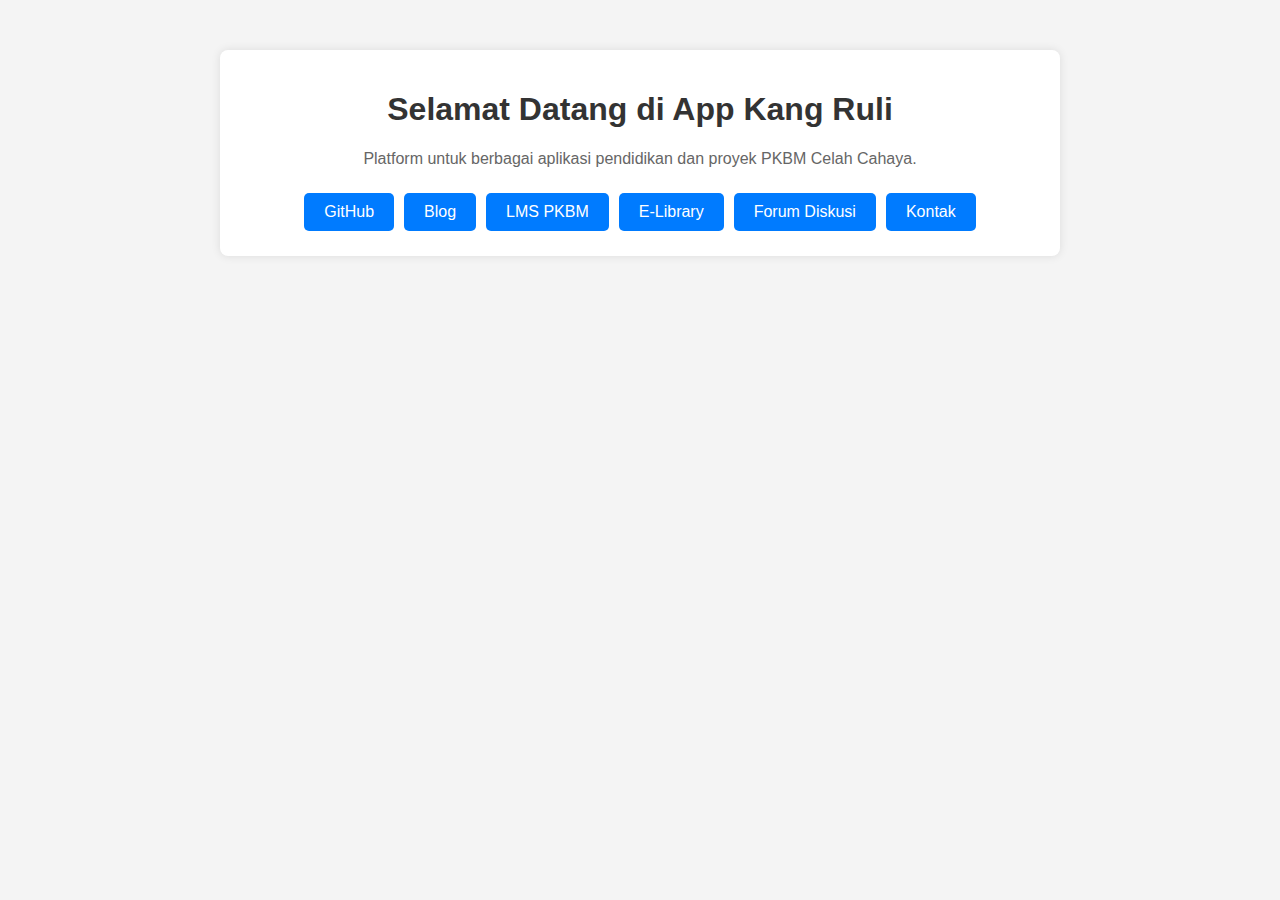
==== index.html @ cee911e0 "Create index.html" ====
<!DOCTYPE html>
<html lang="id">
<head>
    <meta charset="UTF-8">
    <meta name="viewport" content="width=device-width, initial-scale=1.0">
    <title>App Kang Ruli</title>
    <link rel="stylesheet" href="styles.css">
    <style>
        body {
            font-family: Arial, sans-serif;
            text-align: center;
            background-color: #f4f4f4;
            margin: 0;
            padding: 0;
        }
        .container {
            max-width: 800px;
            margin: 50px auto;
            background: white;
            padding: 20px;
            border-radius: 8px;
            box-shadow: 0 0 10px rgba(0, 0, 0, 0.1);
        }
        h1 {
            color: #333;
        }
        p {
            color: #666;
        }
        .nav {
            margin-top: 20px;
            display: flex;
            flex-wrap: wrap;
            justify-content: center;
        }
        .nav a {
            display: inline-block;
            padding: 10px 20px;
            margin: 5px;
            text-decoration: none;
            background: #007bff;
            color: white;
            border-radius: 5px;
            transition: 0.3s;
        }
        .nav a:hover {
            background: #0056b3;
        }
        @media (max-width: 600px) {
            .nav {
                flex-direction: column;
            }
            .nav a {
                width: 80%;
                text-align: center;
            }
        }
    </style>
</head>
<body>
    <div class="container">
        <h1>Selamat Datang di App Kang Ruli</h1>
        <p>Platform untuk berbagai aplikasi pendidikan dan proyek PKBM Celah Cahaya.</p>
        <div class="nav">
            <a href="https://github.com/kangruli" target="_blank">GitHub</a>
            <a href="https://www.kangruli.web.id/" target="_blank">Blog</a>
            <a href="#">LMS PKBM</a>
            <a href="#">E-Library</a>
            <a href="#">Forum Diskusi</a>
            <a href="#">Kontak</a>
        </div>
    </div>
</body>
</html>
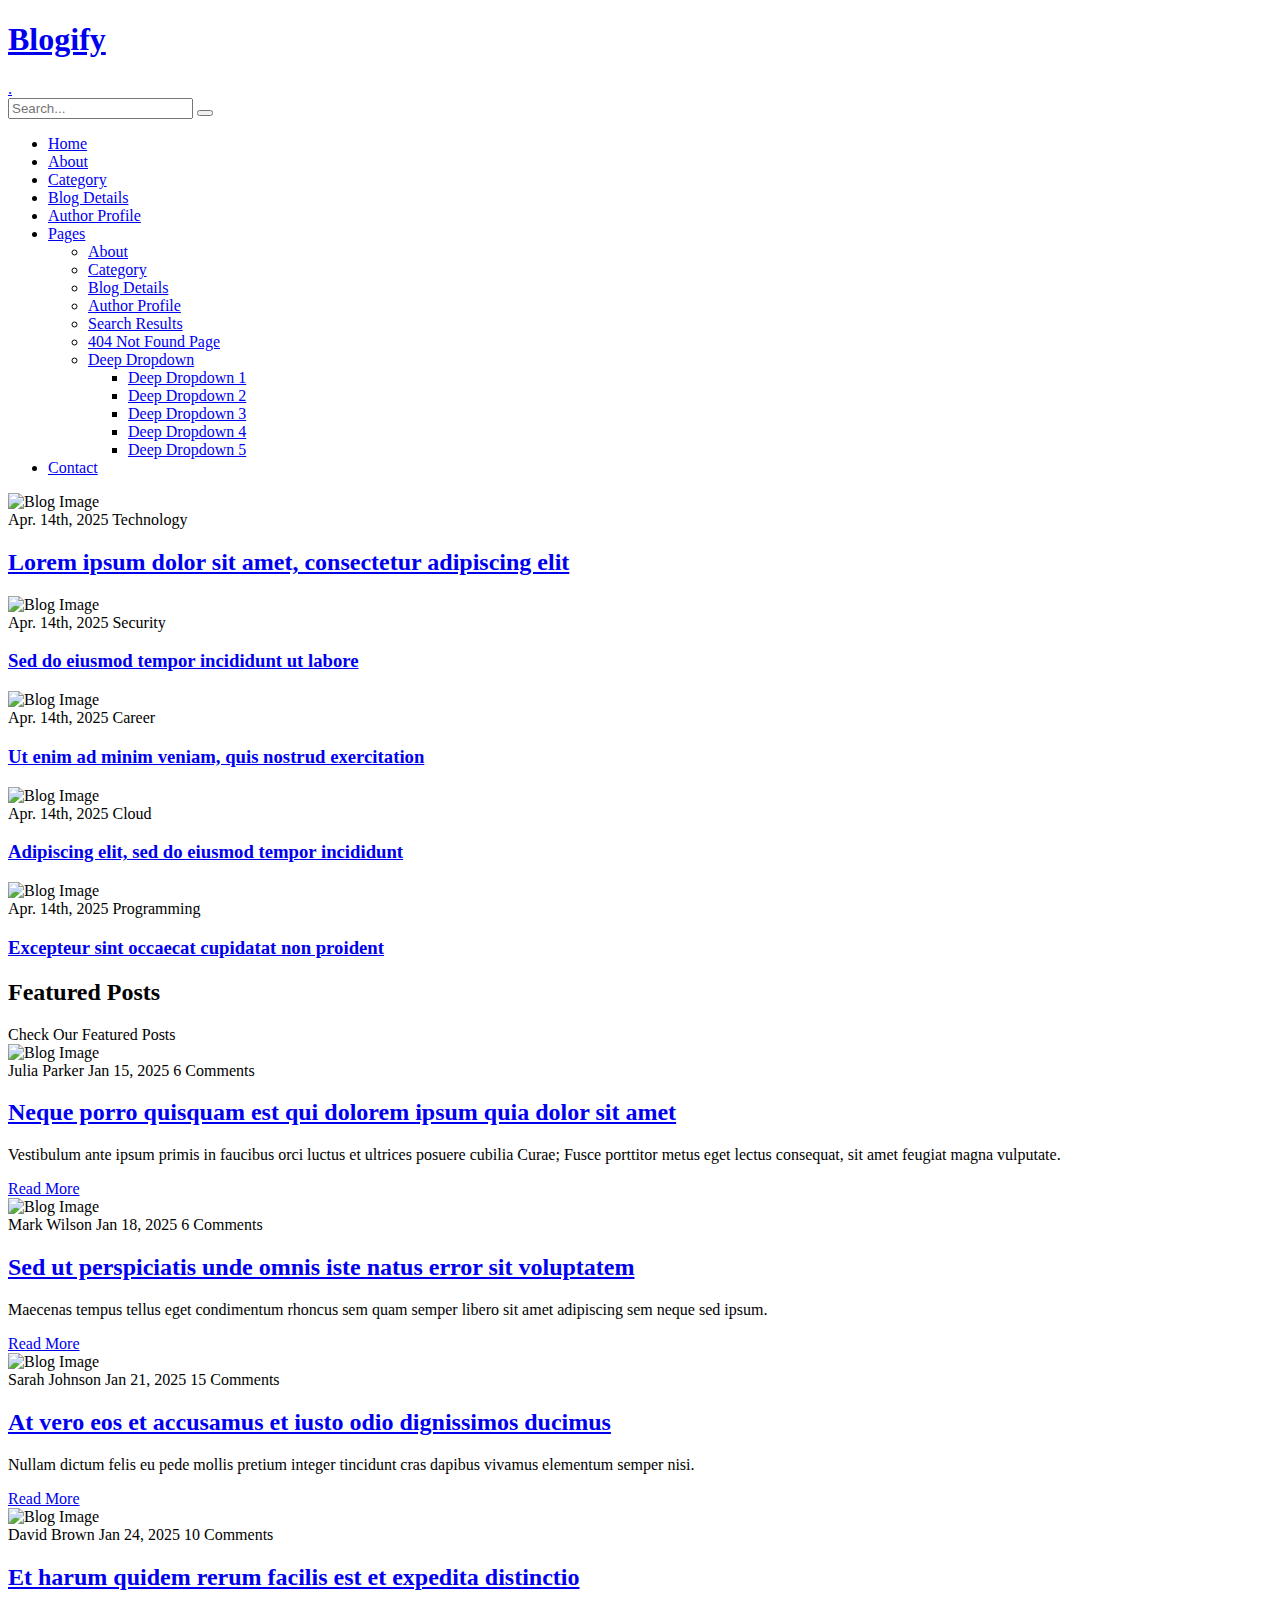
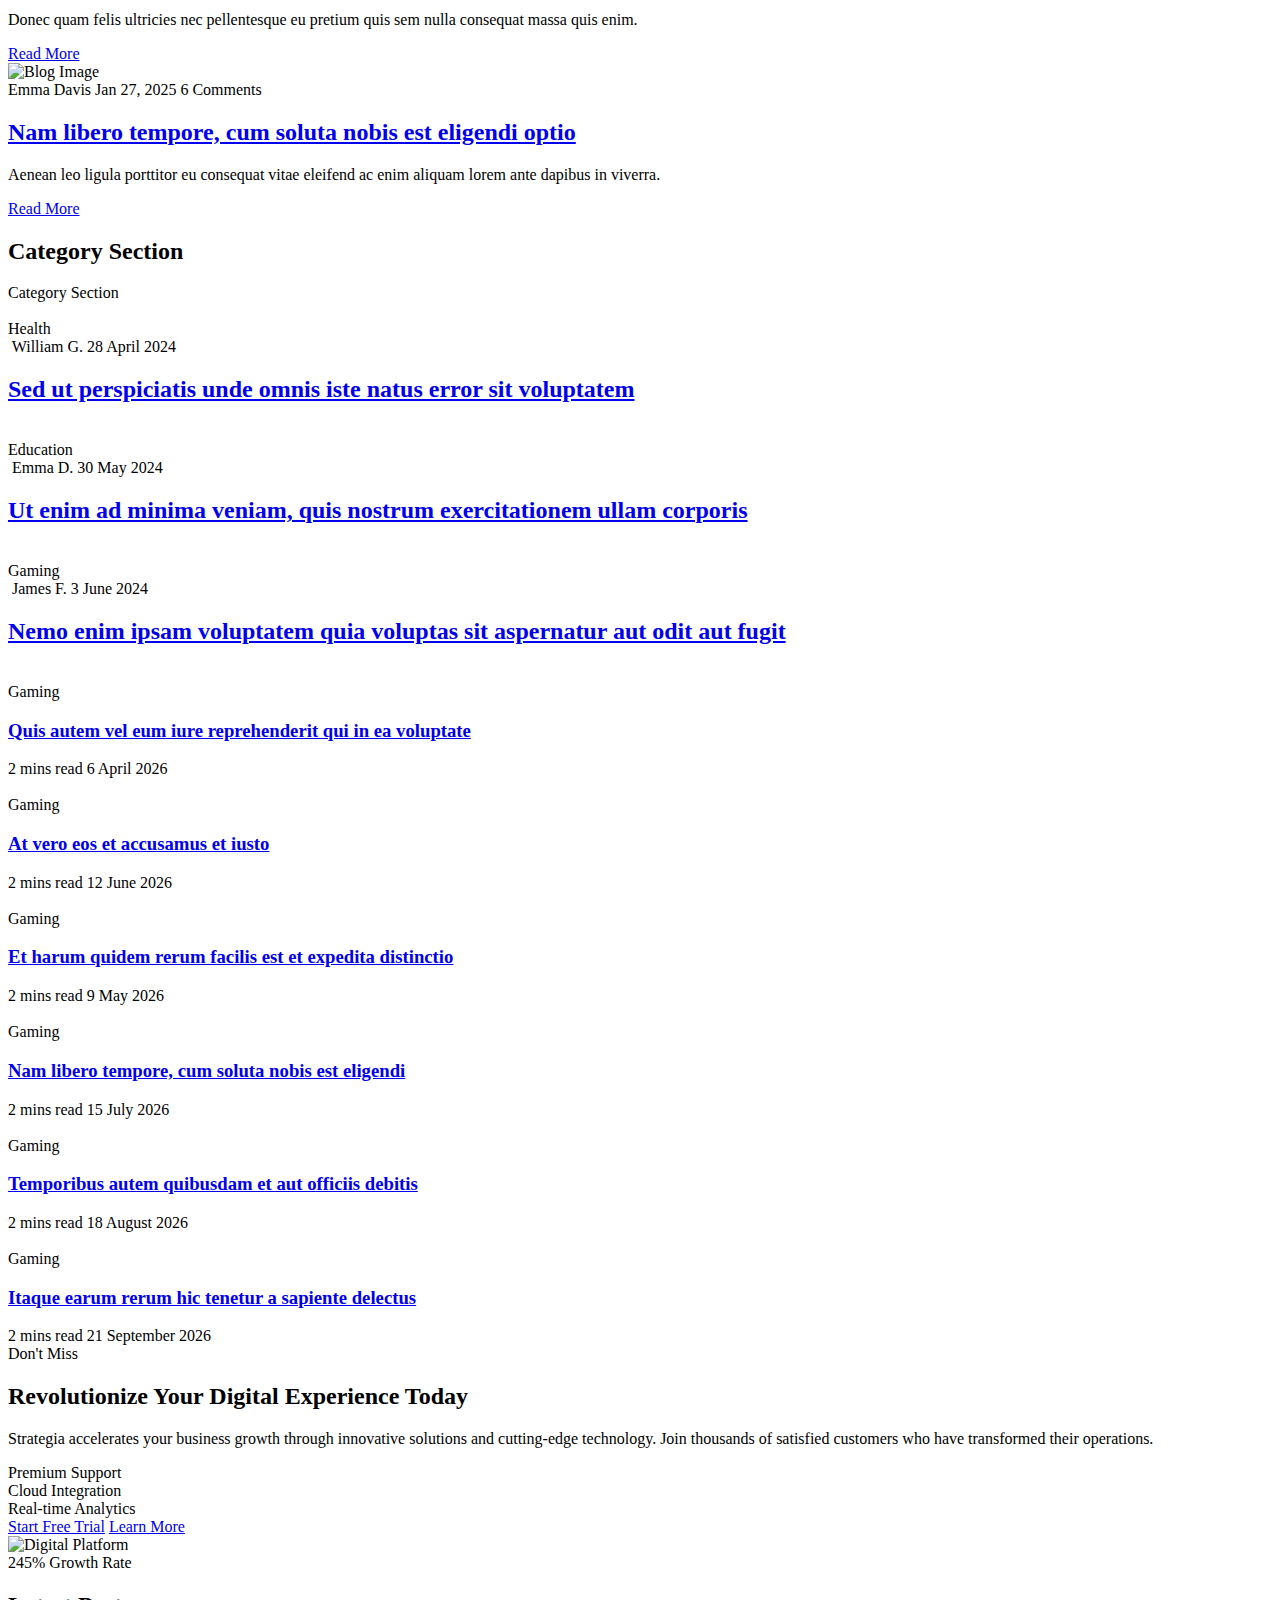
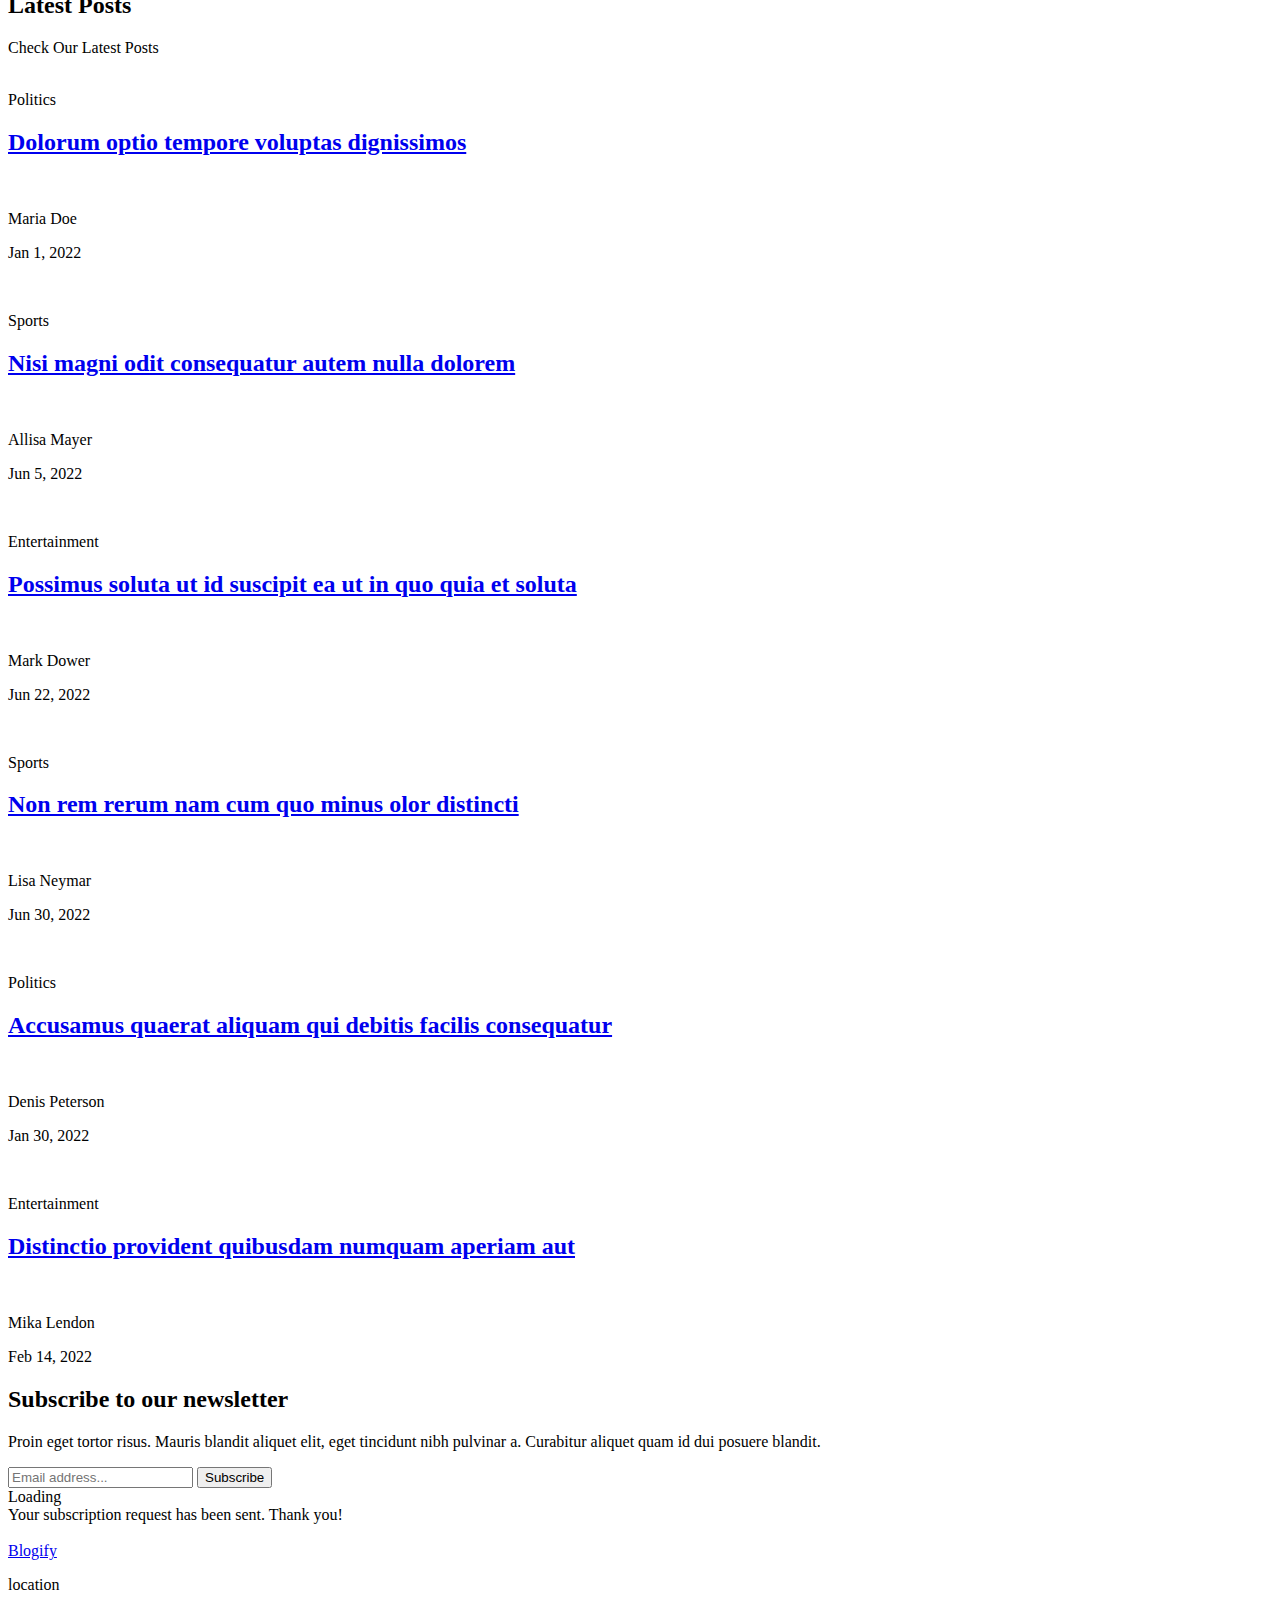
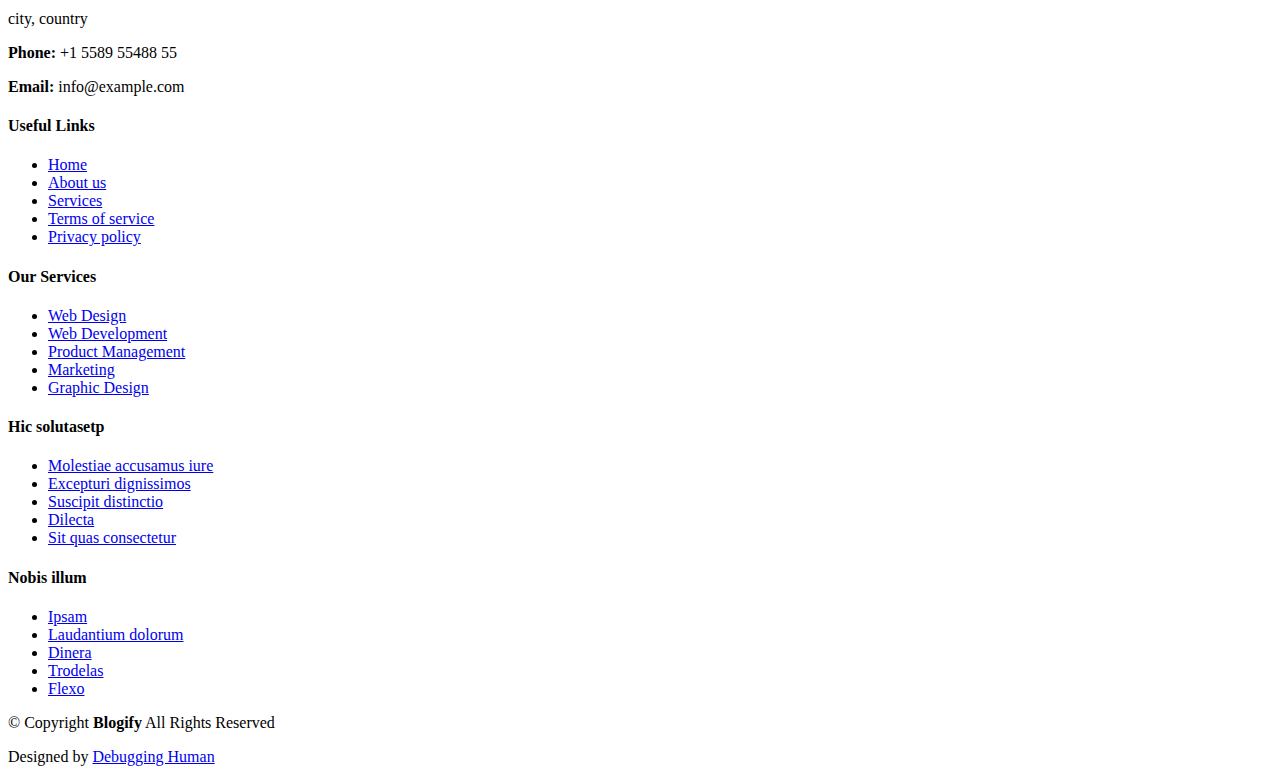
==== commit 808caa6a: "Uplode" ====
--- a/index.html
+++ b/index.html
@@ -1,74 +1,865 @@
 <!DOCTYPE html>
-<html lang="id">
+<html lang="en">
+
 <head>
-    <meta charset="UTF-8">
-    <meta name="viewport" content="width=device-width, initial-scale=1.0">
-    <title>App Kang Ruli</title>
-    <link rel="stylesheet" href="styles.css">
-    <style>
-        body {
-            font-family: Arial, sans-serif;
-            text-align: center;
-            background-color: #f4f4f4;
-            margin: 0;
-            padding: 0;
-        }
-        .container {
-            max-width: 800px;
-            margin: 50px auto;
-            background: white;
-            padding: 20px;
-            border-radius: 8px;
-            box-shadow: 0 0 10px rgba(0, 0, 0, 0.1);
-        }
-        h1 {
-            color: #333;
-        }
-        p {
-            color: #666;
-        }
-        .nav {
-            margin-top: 20px;
-            display: flex;
-            flex-wrap: wrap;
-            justify-content: center;
-        }
-        .nav a {
-            display: inline-block;
-            padding: 10px 20px;
-            margin: 5px;
-            text-decoration: none;
-            background: #007bff;
-            color: white;
-            border-radius: 5px;
-            transition: 0.3s;
-        }
-        .nav a:hover {
-            background: #0056b3;
-        }
-        @media (max-width: 600px) {
-            .nav {
-                flex-direction: column;
+  <meta charset="utf-8">
+  <meta content="width=device-width, initial-scale=1.0" name="viewport">
+  <title>Index - Blogify</title>
+  <meta name="description" content="">
+  <meta name="keywords" content="">
+
+  <!-- Favicons -->
+  <link href="assets/img/favicon.png" rel="icon">
+  <link href="assets/img/apple-touch-icon.png" rel="apple-touch-icon">
+
+  <!-- Fonts -->
+  <link href="https://fonts.googleapis.com" rel="preconnect">
+  <link href="https://fonts.gstatic.com" rel="preconnect" crossorigin>
+  <link href="https://fonts.googleapis.com/css2?family=Roboto:ital,wght@0,100;0,300;0,400;0,500;0,700;0,900;1,100;1,300;1,400;1,500;1,700;1,900&family=Poppins:ital,wght@0,100;0,200;0,300;0,400;0,500;0,600;0,700;0,800;0,900;1,100;1,200;1,300;1,400;1,500;1,600;1,700;1,800;1,900&family=Nunito:ital,wght@0,200;0,300;0,400;0,500;0,600;0,700;0,800;0,900;1,200;1,300;1,400;1,500;1,600;1,700;1,800;1,900&display=swap" rel="stylesheet">
+
+  <!-- Vendor CSS Files -->
+  <link href="assets/vendor/bootstrap/css/bootstrap.min.css" rel="stylesheet">
+  <link href="assets/vendor/bootstrap-icons/bootstrap-icons.css" rel="stylesheet">
+  <link href="assets/vendor/aos/aos.css" rel="stylesheet">
+  <link href="assets/vendor/swiper/swiper-bundle.min.css" rel="stylesheet">
+  <link href="assets/vendor/glightbox/css/glightbox.min.css" rel="stylesheet">
+
+  <!-- Main CSS File -->
+  <link href="assets/css/main.css" rel="stylesheet">
+
+</head>
+
+<body class="index-page">
+
+  <header id="header" class="header position-relative">
+    <div class="container-fluid container-xl position-relative">
+
+      <div class="top-row d-flex align-items-center justify-content-between">
+        <a href="index.html" class="logo d-flex align-items-end">
+          <!-- Uncomment the line below if you also wish to use an image logo -->
+          <!-- <img src="assets/img/logo.webp" alt=""> -->
+          <h1 class="sitename">Blogify</h1><span>.</span>
+        </a>
+
+        <div class="d-flex align-items-center">
+          <div class="social-links">
+            <a href="#" class="facebook"><i class="bi bi-facebook"></i></a>
+            <a href="#" class="twitter"><i class="bi bi-twitter"></i></a>
+            <a href="#" class="instagram"><i class="bi bi-instagram"></i></a>
+          </div>
+
+          <form class="search-form ms-4">
+            <input type="text" placeholder="Search..." class="form-control">
+            <button type="submit" class="btn"><i class="bi bi-search"></i></button>
+          </form>
+        </div>
+      </div>
+
+    </div>
+
+    <div class="nav-wrap">
+      <div class="container d-flex justify-content-center position-relative">
+        <nav id="navmenu" class="navmenu">
+          <ul>
+            <li><a href="index.html" class="active">Home</a></li>
+            <li><a href="about.html">About</a></li>
+            <li><a href="category.html">Category</a></li>
+            <li><a href="blog-details.html">Blog Details</a></li>
+            <li><a href="author-profile.html">Author Profile</a></li>
+            <li class="dropdown"><a href="#"><span>Pages</span> <i class="bi bi-chevron-down toggle-dropdown"></i></a>
+              <ul>
+                <li><a href="about.html">About</a></li>
+                <li><a href="category.html">Category</a></li>
+                <li><a href="blog-details.html">Blog Details</a></li>
+                <li><a href="author-profile.html">Author Profile</a></li>
+                <li><a href="search-results.html">Search Results</a></li>
+                <li><a href="404.html">404 Not Found Page</a></li>
+
+                <li class="dropdown"><a href="#"><span>Deep Dropdown</span> <i class="bi bi-chevron-down toggle-dropdown"></i></a>
+                  <ul>
+                    <li><a href="#">Deep Dropdown 1</a></li>
+                    <li><a href="#">Deep Dropdown 2</a></li>
+                    <li><a href="#">Deep Dropdown 3</a></li>
+                    <li><a href="#">Deep Dropdown 4</a></li>
+                    <li><a href="#">Deep Dropdown 5</a></li>
+                  </ul>
+                </li>
+              </ul>
+            </li>
+            <li><a href="contact.html">Contact</a></li>
+          </ul>
+          <i class="mobile-nav-toggle d-xl-none bi bi-list"></i>
+        </nav>
+      </div>
+    </div>
+
+  </header>
+
+  <main class="main">
+
+    <!-- Blog Hero Section -->
+    <section id="blog-hero" class="blog-hero section">
+
+      <div class="container" data-aos="fade-up" data-aos-delay="100">
+
+        <div class="blog-grid">
+
+          <!-- Featured Post (Large) -->
+          <article class="blog-item featured" data-aos="fade-up">
+            <img src="assets/img/blog/blog-post-3.webp" alt="Blog Image" class="img-fluid">
+            <div class="blog-content">
+              <div class="post-meta">
+                <span class="date">Apr. 14th, 2025</span>
+                <span class="category">Technology</span>
+              </div>
+              <h2 class="post-title">
+                <a href="blog-details.html" title="Lorem ipsum dolor sit amet, consectetur adipiscing elit">Lorem ipsum dolor sit amet, consectetur adipiscing elit</a>
+              </h2>
+            </div>
+          </article><!-- End Featured Post -->
+
+          <!-- Regular Posts -->
+          <article class="blog-item" data-aos="fade-up" data-aos-delay="100">
+            <img src="assets/img/blog/blog-post-portrait-1.webp" alt="Blog Image" class="img-fluid">
+            <div class="blog-content">
+              <div class="post-meta">
+                <span class="date">Apr. 14th, 2025</span>
+                <span class="category">Security</span>
+              </div>
+              <h3 class="post-title">
+                <a href="blog-details.html" title="Sed do eiusmod tempor incididunt ut labore">Sed do eiusmod tempor incididunt ut labore</a>
+              </h3>
+            </div>
+          </article><!-- End Blog Item -->
+
+          <article class="blog-item" data-aos="fade-up" data-aos-delay="200">
+            <img src="assets/img/blog/blog-post-9.webp" alt="Blog Image" class="img-fluid">
+            <div class="blog-content">
+              <div class="post-meta">
+                <span class="date">Apr. 14th, 2025</span>
+                <span class="category">Career</span>
+              </div>
+              <h3 class="post-title">
+                <a href="blog-details.html" title="Ut enim ad minim veniam, quis nostrud exercitation">Ut enim ad minim veniam, quis nostrud exercitation</a>
+              </h3>
+            </div>
+          </article><!-- End Blog Item -->
+
+          <article class="blog-item" data-aos="fade-up" data-aos-delay="300">
+            <img src="assets/img/blog/blog-post-7.webp" alt="Blog Image" class="img-fluid">
+            <div class="blog-content">
+              <div class="post-meta">
+                <span class="date">Apr. 14th, 2025</span>
+                <span class="category">Cloud</span>
+              </div>
+              <h3 class="post-title">
+                <a href="blog-details.html" title="Adipiscing elit, sed do eiusmod tempor incididunt">Adipiscing elit, sed do eiusmod tempor incididunt</a>
+              </h3>
+            </div>
+          </article><!-- End Blog Item -->
+
+          <article class="blog-item" data-aos="fade-up" data-aos-delay="400">
+            <img src="assets/img/blog/blog-post-6.webp" alt="Blog Image" class="img-fluid">
+            <div class="blog-content">
+              <div class="post-meta">
+                <span class="date">Apr. 14th, 2025</span>
+                <span class="category">Programming</span>
+              </div>
+              <h3 class="post-title">
+                <a href="blog-details.html" title="Excepteur sint occaecat cupidatat non proident">Excepteur sint occaecat cupidatat non proident</a>
+              </h3>
+            </div>
+          </article><!-- End Blog Item -->
+
+        </div>
+
+      </div>
+
+    </section><!-- /Blog Hero Section -->
+
+    <!-- Featured Posts Section -->
+    <section id="featured-posts" class="featured-posts section">
+
+      <!-- Section Title -->
+      <div class="container section-title" data-aos="fade-up">
+        <h2>Featured Posts</h2>
+        <div><span>Check Our</span> <span class="description-title">Featured Posts</span></div>
+      </div><!-- End Section Title -->
+
+      <div class="container" data-aos="fade-up" data-aos-delay="100">
+
+        <div class="blog-posts-slider swiper init-swiper">
+          <script type="application/json" class="swiper-config">
+            {
+              "loop": true,
+              "speed": 800,
+              "autoplay": {
+                "delay": 5000
+              },
+              "slidesPerView": 3,
+              "spaceBetween": 30,
+              "breakpoints": {
+                "320": {
+                  "slidesPerView": 1,
+                  "spaceBetween": 20
+                },
+                "768": {
+                  "slidesPerView": 2,
+                  "spaceBetween": 20
+                },
+                "1200": {
+                  "slidesPerView": 3,
+                  "spaceBetween": 30
+                }
+              }
             }
-            .nav a {
-                width: 80%;
-                text-align: center;
-            }
-        }
-    </style>
-</head>
-<body>
-    <div class="container">
-        <h1>Selamat Datang di App Kang Ruli</h1>
-        <p>Platform untuk berbagai aplikasi pendidikan dan proyek PKBM Celah Cahaya.</p>
-        <div class="nav">
-            <a href="https://github.com/kangruli" target="_blank">GitHub</a>
-            <a href="https://www.kangruli.web.id/" target="_blank">Blog</a>
-            <a href="#">LMS PKBM</a>
-            <a href="#">E-Library</a>
-            <a href="#">Forum Diskusi</a>
-            <a href="#">Kontak</a>
-        </div>
+          </script>
+
+          <div class="swiper-wrapper">
+            <div class="swiper-slide">
+              <div class="blog-post-item">
+                <img src="assets/img/blog/blog-post-portrait-1.webp" alt="Blog Image">
+                <div class="blog-post-content">
+                  <div class="post-meta">
+                    <span><i class="bi bi-person"></i> Julia Parker</span>
+                    <span><i class="bi bi-clock"></i> Jan 15, 2025</span>
+                    <span><i class="bi bi-chat-dots"></i> 6 Comments</span>
+                  </div>
+                  <h2><a href="#">Neque porro quisquam est qui dolorem ipsum quia dolor sit amet</a></h2>
+                  <p>Vestibulum ante ipsum primis in faucibus orci luctus et ultrices posuere cubilia Curae; Fusce porttitor metus eget lectus consequat, sit amet feugiat magna vulputate.</p>
+                  <a href="#" class="read-more">Read More <i class="bi bi-arrow-right"></i></a>
+                </div>
+              </div>
+            </div><!-- End slide item -->
+
+            <div class="swiper-slide">
+              <div class="blog-post-item">
+                <img src="assets/img/blog/blog-post-portrait-2.webp" alt="Blog Image">
+                <div class="blog-post-content">
+                  <div class="post-meta">
+                    <span><i class="bi bi-person"></i> Mark Wilson</span>
+                    <span><i class="bi bi-clock"></i> Jan 18, 2025</span>
+                    <span><i class="bi bi-chat-dots"></i> 6 Comments</span>
+                  </div>
+                  <h2><a href="#">Sed ut perspiciatis unde omnis iste natus error sit voluptatem</a></h2>
+                  <p>Maecenas tempus tellus eget condimentum rhoncus sem quam semper libero sit amet adipiscing sem neque sed ipsum.</p>
+                  <a href="#" class="read-more">Read More <i class="bi bi-arrow-right"></i></a>
+                </div>
+              </div>
+            </div><!-- End slide item -->
+
+            <div class="swiper-slide">
+              <div class="blog-post-item">
+                <img src="assets/img/blog/blog-post-portrait-3.webp" alt="Blog Image">
+                <div class="blog-post-content">
+                  <div class="post-meta">
+                    <span><i class="bi bi-person"></i> Sarah Johnson</span>
+                    <span><i class="bi bi-clock"></i> Jan 21, 2025</span>
+                    <span><i class="bi bi-chat-dots"></i> 15 Comments</span>
+                  </div>
+                  <h2><a href="#">At vero eos et accusamus et iusto odio dignissimos ducimus</a></h2>
+                  <p>Nullam dictum felis eu pede mollis pretium integer tincidunt cras dapibus vivamus elementum semper nisi.</p>
+                  <a href="#" class="read-more">Read More <i class="bi bi-arrow-right"></i></a>
+                </div>
+              </div>
+            </div><!-- End slide item -->
+
+            <div class="swiper-slide">
+              <div class="blog-post-item">
+                <img src="assets/img/blog/blog-post-portrait-4.webp" alt="Blog Image">
+                <div class="blog-post-content">
+                  <div class="post-meta">
+                    <span><i class="bi bi-person"></i> David Brown</span>
+                    <span><i class="bi bi-clock"></i> Jan 24, 2025</span>
+                    <span><i class="bi bi-chat-dots"></i> 10 Comments</span>
+                  </div>
+                  <h2><a href="#">Et harum quidem rerum facilis est et expedita distinctio</a></h2>
+                  <p>Donec quam felis ultricies nec pellentesque eu pretium quis sem nulla consequat massa quis enim.</p>
+                  <a href="#" class="read-more">Read More <i class="bi bi-arrow-right"></i></a>
+                </div>
+              </div>
+            </div><!-- End slide item -->
+
+            <div class="swiper-slide">
+              <div class="blog-post-item">
+                <img src="assets/img/blog/blog-post-portrait-5.webp" alt="Blog Image">
+                <div class="blog-post-content">
+                  <div class="post-meta">
+                    <span><i class="bi bi-person"></i> Emma Davis</span>
+                    <span><i class="bi bi-clock"></i> Jan 27, 2025</span>
+                    <span><i class="bi bi-chat-dots"></i> 6 Comments</span>
+                  </div>
+                  <h2><a href="#">Nam libero tempore, cum soluta nobis est eligendi optio</a></h2>
+                  <p>Aenean leo ligula porttitor eu consequat vitae eleifend ac enim aliquam lorem ante dapibus in viverra.</p>
+                  <a href="#" class="read-more">Read More <i class="bi bi-arrow-right"></i></a>
+                </div>
+              </div>
+            </div><!-- End slide item -->
+          </div>
+
+        </div>
+
+      </div>
+
+    </section><!-- /Featured Posts Section -->
+
+    <!-- Category Section Section -->
+    <section id="category-section" class="category-section section">
+
+      <!-- Section Title -->
+      <div class="container section-title" data-aos="fade-up">
+        <h2>Category Section</h2>
+        <div> <span class="description-title">Category Section</span></div>
+      </div><!-- End Section Title -->
+
+      <div class="container" data-aos="fade-up" data-aos-delay="100">
+        <!-- Featured Posts -->
+        <div class="row gy-4 mb-4">
+          <div class="col-lg-4">
+            <article class="featured-post">
+              <div class="post-img">
+                <img src="assets/img/blog/blog-post-6.webp" alt="" class="img-fluid" loading="lazy">
+              </div>
+              <div class="post-content">
+                <div class="category-meta">
+                  <span class="post-category">Health</span>
+                  <div class="author-meta">
+                    <img src="assets/img/person/person-f-13.webp" alt="" class="author-img">
+                    <span class="author-name">William G.</span>
+                    <span class="post-date">28 April 2024</span>
+                  </div>
+                </div>
+                <h2 class="title">
+                  <a href="blog-details.html">Sed ut perspiciatis unde omnis iste natus error sit voluptatem</a>
+                </h2>
+              </div>
+            </article>
+          </div>
+
+          <div class="col-lg-4">
+            <article class="featured-post">
+              <div class="post-img">
+                <img src="assets/img/blog/blog-post-7.webp" alt="" class="img-fluid" loading="lazy">
+              </div>
+              <div class="post-content">
+                <div class="category-meta">
+                  <span class="post-category">Education</span>
+                  <div class="author-meta">
+                    <img src="assets/img/person/person-m-10.webp" alt="" class="author-img">
+                    <span class="author-name">Emma D.</span>
+                    <span class="post-date">30 May 2024</span>
+                  </div>
+                </div>
+                <h2 class="title">
+                  <a href="blog-details.html">Ut enim ad minima veniam, quis nostrum exercitationem ullam corporis</a>
+                </h2>
+              </div>
+            </article>
+          </div>
+
+          <div class="col-lg-4">
+            <article class="featured-post">
+              <div class="post-img">
+                <img src="assets/img/blog/blog-post-5.webp" alt="" class="img-fluid" loading="lazy">
+              </div>
+              <div class="post-content">
+                <div class="category-meta">
+                  <span class="post-category">Gaming</span>
+                  <div class="author-meta">
+                    <img src="assets/img/person/person-f-14.webp" alt="" class="author-img">
+                    <span class="author-name">James F.</span>
+                    <span class="post-date">3 June 2024</span>
+                  </div>
+                </div>
+                <h2 class="title">
+                  <a href="blog-details.html">Nemo enim ipsam voluptatem quia voluptas sit aspernatur aut odit aut fugit</a>
+                </h2>
+              </div>
+            </article>
+          </div>
+        </div>
+
+        <!-- List Posts -->
+        <div class="row">
+          <div class="col-xl-4 col-lg-6">
+            <article class="list-post">
+              <div class="post-img">
+                <img src="assets/img/blog/blog-post-6.webp" alt="" class="img-fluid" loading="lazy">
+              </div>
+              <div class="post-content">
+                <div class="category-meta">
+                  <span class="post-category">Gaming</span>
+                </div>
+                <h3 class="title">
+                  <a href="blog-details.html">Quis autem vel eum iure reprehenderit qui in ea voluptate</a>
+                </h3>
+                <div class="post-meta">
+                  <span class="read-time">2 mins read</span>
+                  <span class="post-date">6 April 2026</span>
+                </div>
+              </div>
+            </article>
+          </div>
+
+          <div class="col-xl-4 col-lg-6">
+            <article class="list-post">
+              <div class="post-img">
+                <img src="assets/img/blog/blog-post-9.webp" alt="" class="img-fluid" loading="lazy">
+              </div>
+              <div class="post-content">
+                <div class="category-meta">
+                  <span class="post-category">Gaming</span>
+                </div>
+                <h3 class="title">
+                  <a href="blog-details.html">At vero eos et accusamus et iusto</a>
+                </h3>
+                <div class="post-meta">
+                  <span class="read-time">2 mins read</span>
+                  <span class="post-date">12 June 2026</span>
+                </div>
+              </div>
+            </article>
+          </div>
+
+          <div class="col-xl-4 col-lg-6">
+            <article class="list-post">
+              <div class="post-img">
+                <img src="assets/img/blog/blog-post-10.webp" alt="" class="img-fluid" loading="lazy">
+              </div>
+              <div class="post-content">
+                <div class="category-meta">
+                  <span class="post-category">Gaming</span>
+                </div>
+                <h3 class="title">
+                  <a href="blog-details.html">Et harum quidem rerum facilis est et expedita distinctio</a>
+                </h3>
+                <div class="post-meta">
+                  <span class="read-time">2 mins read</span>
+                  <span class="post-date">9 May 2026</span>
+                </div>
+              </div>
+            </article>
+          </div>
+
+          <div class="col-xl-4 col-lg-6">
+            <article class="list-post">
+              <div class="post-img">
+                <img src="assets/img/blog/blog-post-2.webp" alt="" class="img-fluid" loading="lazy">
+              </div>
+              <div class="post-content">
+                <div class="category-meta">
+                  <span class="post-category">Gaming</span>
+                </div>
+                <h3 class="title">
+                  <a href="blog-details.html">Nam libero tempore, cum soluta nobis est eligendi</a>
+                </h3>
+                <div class="post-meta">
+                  <span class="read-time">2 mins read</span>
+                  <span class="post-date">15 July 2026</span>
+                </div>
+              </div>
+            </article>
+          </div>
+
+          <div class="col-xl-4 col-lg-6">
+            <article class="list-post">
+              <div class="post-img">
+                <img src="assets/img/blog/blog-post-1.webp" alt="" class="img-fluid" loading="lazy">
+              </div>
+              <div class="post-content">
+                <div class="category-meta">
+                  <span class="post-category">Gaming</span>
+                </div>
+                <h3 class="title">
+                  <a href="blog-details.html">Temporibus autem quibusdam et aut officiis debitis</a>
+                </h3>
+                <div class="post-meta">
+                  <span class="read-time">2 mins read</span>
+                  <span class="post-date">18 August 2026</span>
+                </div>
+              </div>
+            </article>
+          </div>
+
+          <div class="col-xl-4 col-lg-6">
+            <article class="list-post">
+              <div class="post-img">
+                <img src="assets/img/blog/blog-post-3.webp" alt="" class="img-fluid" loading="lazy">
+              </div>
+              <div class="post-content">
+                <div class="category-meta">
+                  <span class="post-category">Gaming</span>
+                </div>
+                <h3 class="title">
+                  <a href="blog-details.html">Itaque earum rerum hic tenetur a sapiente delectus</a>
+                </h3>
+                <div class="post-meta">
+                  <span class="read-time">2 mins read</span>
+                  <span class="post-date">21 September 2026</span>
+                </div>
+              </div>
+            </article>
+          </div>
+        </div>
+      </div>
+
+    </section><!-- /Category Section Section -->
+
+    <!-- Call To Action 2 Section -->
+    <section id="call-to-action-2" class="call-to-action-2 section">
+
+      <div class="container" data-aos="fade-up" data-aos-delay="100">
+
+        <div class="advertise-1 d-flex flex-column flex-lg-row gap-4 align-items-center position-relative">
+
+          <div class="content-left flex-grow-1" data-aos="fade-right" data-aos-delay="200">
+            <span class="badge text-uppercase mb-2">Don't Miss</span>
+            <h2>Revolutionize Your Digital Experience Today</h2>
+            <p class="my-4">Strategia accelerates your business growth through innovative solutions and cutting-edge technology. Join thousands of satisfied customers who have transformed their operations.</p>
+
+            <div class="features d-flex flex-wrap gap-3 mb-4">
+              <div class="feature-item">
+                <i class="bi bi-check-circle-fill"></i>
+                <span>Premium Support</span>
+              </div>
+              <div class="feature-item">
+                <i class="bi bi-check-circle-fill"></i>
+                <span>Cloud Integration</span>
+              </div>
+              <div class="feature-item">
+                <i class="bi bi-check-circle-fill"></i>
+                <span>Real-time Analytics</span>
+              </div>
+            </div>
+
+            <div class="cta-buttons d-flex flex-wrap gap-3">
+              <a href="#" class="btn btn-primary">Start Free Trial</a>
+              <a href="#" class="btn btn-outline">Learn More</a>
+            </div>
+          </div>
+
+          <div class="content-right position-relative" data-aos="fade-left" data-aos-delay="300">
+            <img src="assets/img/misc/misc-1.webp" alt="Digital Platform" class="img-fluid rounded-4">
+            <div class="floating-card">
+              <div class="card-icon">
+                <i class="bi bi-graph-up-arrow"></i>
+              </div>
+              <div class="card-content">
+                <span class="stats-number">245%</span>
+                <span class="stats-text">Growth Rate</span>
+              </div>
+            </div>
+          </div>
+
+          <div class="decoration">
+            <div class="circle-1"></div>
+            <div class="circle-2"></div>
+          </div>
+
+        </div>
+
+      </div>
+
+    </section><!-- /Call To Action 2 Section -->
+
+    <!-- Latest Posts Section -->
+    <section id="latest-posts" class="latest-posts section">
+
+      <!-- Section Title -->
+      <div class="container section-title" data-aos="fade-up">
+        <h2>Latest Posts</h2>
+        <div><span>Check Our</span> <span class="description-title">Latest Posts</span></div>
+      </div><!-- End Section Title -->
+
+      <div class="container" data-aos="fade-up" data-aos-delay="100">
+        <div class="row gy-4">
+
+          <div class="col-lg-4">
+            <article>
+
+              <div class="post-img">
+                <img src="assets/img/blog/blog-post-1.webp" alt="" class="img-fluid">
+              </div>
+
+              <p class="post-category">Politics</p>
+
+              <h2 class="title">
+                <a href="blog-details.html">Dolorum optio tempore voluptas dignissimos</a>
+              </h2>
+
+              <div class="d-flex align-items-center">
+                <img src="assets/img/person/person-f-12.webp" alt="" class="img-fluid post-author-img flex-shrink-0">
+                <div class="post-meta">
+                  <p class="post-author">Maria Doe</p>
+                  <p class="post-date">
+                    <time datetime="2022-01-01">Jan 1, 2022</time>
+                  </p>
+                </div>
+              </div>
+
+            </article>
+          </div><!-- End post list item -->
+
+          <div class="col-lg-4">
+            <article>
+
+              <div class="post-img">
+                <img src="assets/img/blog/blog-post-2.webp" alt="" class="img-fluid">
+              </div>
+
+              <p class="post-category">Sports</p>
+
+              <h2 class="title">
+                <a href="blog-details.html">Nisi magni odit consequatur autem nulla dolorem</a>
+              </h2>
+
+              <div class="d-flex align-items-center">
+                <img src="assets/img/person/person-f-13.webp" alt="" class="img-fluid post-author-img flex-shrink-0">
+                <div class="post-meta">
+                  <p class="post-author">Allisa Mayer</p>
+                  <p class="post-date">
+                    <time datetime="2022-01-01">Jun 5, 2022</time>
+                  </p>
+                </div>
+              </div>
+
+            </article>
+          </div><!-- End post list item -->
+
+          <div class="col-lg-4">
+            <article>
+
+              <div class="post-img">
+                <img src="assets/img/blog/blog-post-3.webp" alt="" class="img-fluid">
+              </div>
+
+              <p class="post-category">Entertainment</p>
+
+              <h2 class="title">
+                <a href="blog-details.html">Possimus soluta ut id suscipit ea ut in quo quia et soluta</a>
+              </h2>
+
+              <div class="d-flex align-items-center">
+                <img src="assets/img/person/person-m-10.webp" alt="" class="img-fluid post-author-img flex-shrink-0">
+                <div class="post-meta">
+                  <p class="post-author">Mark Dower</p>
+                  <p class="post-date">
+                    <time datetime="2022-01-01">Jun 22, 2022</time>
+                  </p>
+                </div>
+              </div>
+
+            </article>
+          </div><!-- End post list item -->
+
+          <div class="col-lg-4">
+            <article>
+
+              <div class="post-img">
+                <img src="assets/img/blog/blog-post-4.webp" alt="" class="img-fluid">
+              </div>
+
+              <p class="post-category">Sports</p>
+
+              <h2 class="title">
+                <a href="blog-details.html">Non rem rerum nam cum quo minus olor distincti</a>
+              </h2>
+
+              <div class="d-flex align-items-center">
+                <img src="assets/img/person/person-f-14.webp" alt="" class="img-fluid post-author-img flex-shrink-0">
+                <div class="post-meta">
+                  <p class="post-author">Lisa Neymar</p>
+                  <p class="post-date">
+                    <time datetime="2022-01-01">Jun 30, 2022</time>
+                  </p>
+                </div>
+              </div>
+
+            </article>
+          </div><!-- End post list item -->
+
+          <div class="col-lg-4">
+            <article>
+
+              <div class="post-img">
+                <img src="assets/img/blog/blog-post-5.webp" alt="" class="img-fluid">
+              </div>
+
+              <p class="post-category">Politics</p>
+
+              <h2 class="title">
+                <a href="blog-details.html">Accusamus quaerat aliquam qui debitis facilis consequatur</a>
+              </h2>
+
+              <div class="d-flex align-items-center">
+                <img src="assets/img/person/person-m-11.webp" alt="" class="img-fluid post-author-img flex-shrink-0">
+                <div class="post-meta">
+                  <p class="post-author">Denis Peterson</p>
+                  <p class="post-date">
+                    <time datetime="2022-01-01">Jan 30, 2022</time>
+                  </p>
+                </div>
+              </div>
+
+            </article>
+          </div><!-- End post list item -->
+
+          <div class="col-lg-4">
+            <article>
+
+              <div class="post-img">
+                <img src="assets/img/blog/blog-post-6.webp" alt="" class="img-fluid">
+              </div>
+
+              <p class="post-category">Entertainment</p>
+
+              <h2 class="title">
+                <a href="blog-details.html">Distinctio provident quibusdam numquam aperiam aut</a>
+              </h2>
+
+              <div class="d-flex align-items-center">
+                <img src="assets/img/person/person-f-15.webp" alt="" class="img-fluid post-author-img flex-shrink-0">
+                <div class="post-meta">
+                  <p class="post-author">Mika Lendon</p>
+                  <p class="post-date">
+                    <time datetime="2022-01-01">Feb 14, 2022</time>
+                  </p>
+                </div>
+              </div>
+
+            </article>
+          </div><!-- End post list item -->
+
+        </div>
+      </div>
+
+    </section><!-- /Latest Posts Section -->
+
+    <!-- Call To Action Section -->
+    <section id="call-to-action" class="call-to-action section">
+      <div class="container" data-aos="fade-up" data-aos-delay="100">
+        <div class="row gy-4 justify-content-between align-items-center">
+          <div class="col-lg-6">
+            <div class="cta-content" data-aos="fade-up" data-aos-delay="200">
+              <h2>Subscribe to our newsletter</h2>
+              <p>Proin eget tortor risus. Mauris blandit aliquet elit, eget tincidunt nibh pulvinar a. Curabitur aliquet quam id dui posuere blandit.</p>
+              <form action="forms/newsletter.php" method="post" class="php-email-form cta-form" data-aos="fade-up" data-aos-delay="300">
+                <div class="input-group mb-3">
+                  <input type="email" class="form-control" placeholder="Email address..." aria-label="Email address" aria-describedby="button-subscribe">
+                  <button class="btn btn-primary" type="submit" id="button-subscribe">Subscribe</button>
+                </div>
+                <div class="loading">Loading</div>
+                <div class="error-message"></div>
+                <div class="sent-message">Your subscription request has been sent. Thank you!</div>
+              </form>
+            </div>
+          </div>
+          <div class="col-lg-4">
+            <div class="cta-image" data-aos="zoom-out" data-aos-delay="200">
+              <img src="assets/img/cta/cta-1.webp" alt="" class="img-fluid">
+            </div>
+          </div>
+        </div>
+      </div>
+    </section><!-- /Call To Action Section -->
+
+  </main>
+
+  <footer id="footer" class="footer">
+
+    <div class="container footer-top">
+      <div class="row gy-4">
+        <div class="col-lg-4 col-md-6 footer-about">
+          <a href="index.html" class="logo d-flex align-items-center">
+            <span class="sitename">Blogify</span>
+          </a>
+          <div class="footer-contact pt-3">
+            <p>location</p>
+            <p>city, country</p>
+            <p class="mt-3"><strong>Phone:</strong> <span>+1 5589 55488 55</span></p>
+            <p><strong>Email:</strong> <span>info@example.com</span></p>
+          </div>
+          <div class="social-links d-flex mt-4">
+            <a href=""><i class="bi bi-twitter-x"></i></a>
+            <a href=""><i class="bi bi-facebook"></i></a>
+            <a href=""><i class="bi bi-instagram"></i></a>
+            <a href=""><i class="bi bi-linkedin"></i></a>
+          </div>
+        </div>
+
+        <div class="col-lg-2 col-md-3 footer-links">
+          <h4>Useful Links</h4>
+          <ul>
+            <li><a href="#">Home</a></li>
+            <li><a href="#">About us</a></li>
+            <li><a href="#">Services</a></li>
+            <li><a href="#">Terms of service</a></li>
+            <li><a href="#">Privacy policy</a></li>
+          </ul>
+        </div>
+
+        <div class="col-lg-2 col-md-3 footer-links">
+          <h4>Our Services</h4>
+          <ul>
+            <li><a href="#">Web Design</a></li>
+            <li><a href="#">Web Development</a></li>
+            <li><a href="#">Product Management</a></li>
+            <li><a href="#">Marketing</a></li>
+            <li><a href="#">Graphic Design</a></li>
+          </ul>
+        </div>
+
+        <div class="col-lg-2 col-md-3 footer-links">
+          <h4>Hic solutasetp</h4>
+          <ul>
+            <li><a href="#">Molestiae accusamus iure</a></li>
+            <li><a href="#">Excepturi dignissimos</a></li>
+            <li><a href="#">Suscipit distinctio</a></li>
+            <li><a href="#">Dilecta</a></li>
+            <li><a href="#">Sit quas consectetur</a></li>
+          </ul>
+        </div>
+
+        <div class="col-lg-2 col-md-3 footer-links">
+          <h4>Nobis illum</h4>
+          <ul>
+            <li><a href="#">Ipsam</a></li>
+            <li><a href="#">Laudantium dolorum</a></li>
+            <li><a href="#">Dinera</a></li>
+            <li><a href="#">Trodelas</a></li>
+            <li><a href="#">Flexo</a></li>
+          </ul>
+        </div>
+
+      </div>
     </div>
+
+    <div class="container copyright text-center mt-4">
+      <p>© <span>Copyright</span> <strong class="px-1 sitename">Blogify</strong> <span>All Rights Reserved</span></p>
+      <div class="credits">
+        Designed by <a href="https://debugginghuman.com/">Debugging Human</a>
+      </div>
+    </div>
+
+  </footer>
+
+  <!-- Scroll Top -->
+  <a href="#" id="scroll-top" class="scroll-top d-flex align-items-center justify-content-center"><i class="bi bi-arrow-up-short"></i></a>
+
+  <!-- Preloader -->
+  <div id="preloader"></div>
+
+  <!-- Vendor JS Files -->
+  <script src="assets/vendor/bootstrap/js/bootstrap.bundle.min.js"></script>
+  <script src="assets/vendor/php-email-form/validate.js"></script>
+  <script src="assets/vendor/aos/aos.js"></script>
+  <script src="assets/vendor/swiper/swiper-bundle.min.js"></script>
+  <script src="assets/vendor/purecounter/purecounter_vanilla.js"></script>
+  <script src="assets/vendor/glightbox/js/glightbox.min.js"></script>
+
+  <!-- Main JS File -->
+  <script src="assets/js/main.js"></script>
+
 </body>
+
 </html>
